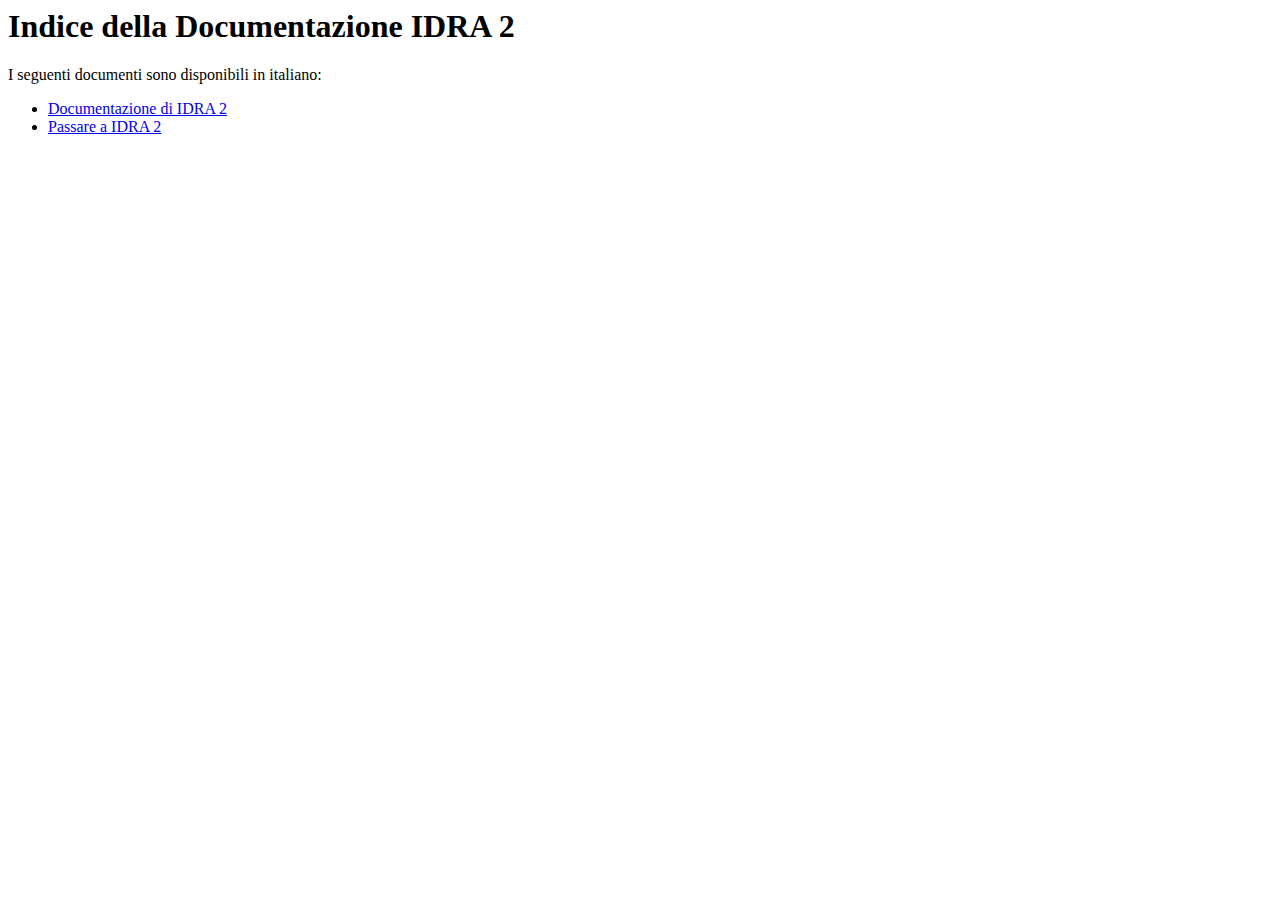
==== docs/it/index.htm @ b86ceb53 "Lo sviluppo continua..." ====
<!DOCTYPE HTML PUBLIC "-//W3C//DTD HTML 4.01 Transitional//EN">
<html>
  <head>
    <meta content="text/html; charset=ISO-8859-1"
      http-equiv="Content-Type">
    <title>Indice Documentazione IDRA 2</title>
  </head>
  <body>
    <h1>Indice della Documentazione IDRA 2</h1>
    I seguenti documenti sono disponibili in italiano:<br>
    <ul>
      <li><a href="docs.htm">Documentazione di IDRA 2</a></li>
      <li><a href="upgrade.htm">Passare a IDRA 2</a> </li>
    </ul>
  </body>
</html>
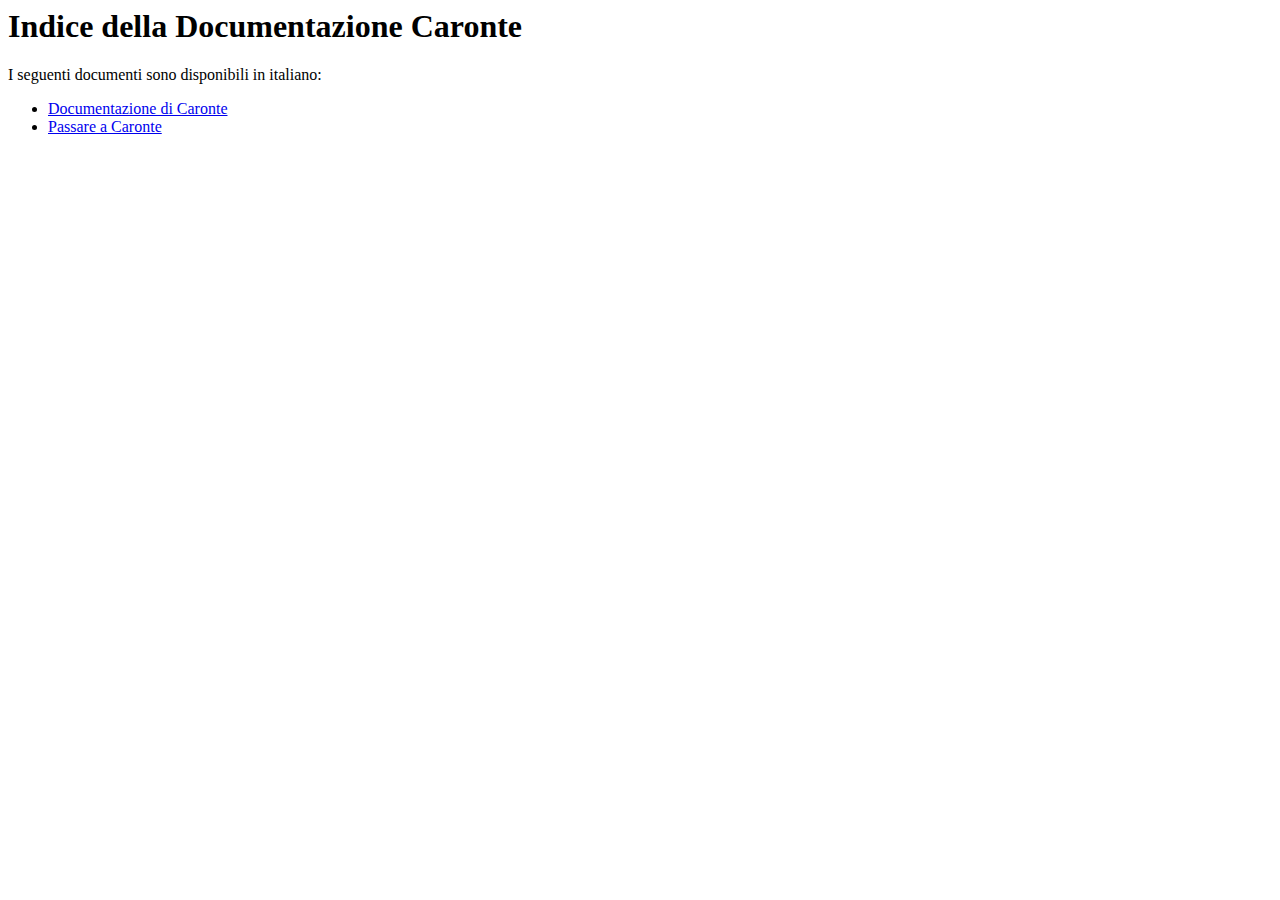
==== commit a04a8c4c: "Rename 1" ====
--- a/docs/it/index.htm
+++ b/docs/it/index.htm
@@ -3,14 +3,14 @@
   <head>
     <meta content="text/html; charset=ISO-8859-1"
       http-equiv="Content-Type">
-    <title>Indice Documentazione IDRA 2</title>
+    <title>Indice Documentazione Caronte</title>
   </head>
   <body>
-    <h1>Indice della Documentazione IDRA 2</h1>
+    <h1>Indice della Documentazione Caronte</h1>
     I seguenti documenti sono disponibili in italiano:<br>
     <ul>
-      <li><a href="docs.htm">Documentazione di IDRA 2</a></li>
-      <li><a href="upgrade.htm">Passare a IDRA 2</a> </li>
+      <li><a href="docs.htm">Documentazione di Caronte</a></li>
+      <li><a href="upgrade.htm">Passare a Caronte</a> </li>
     </ul>
   </body>
-</html>
+</html>